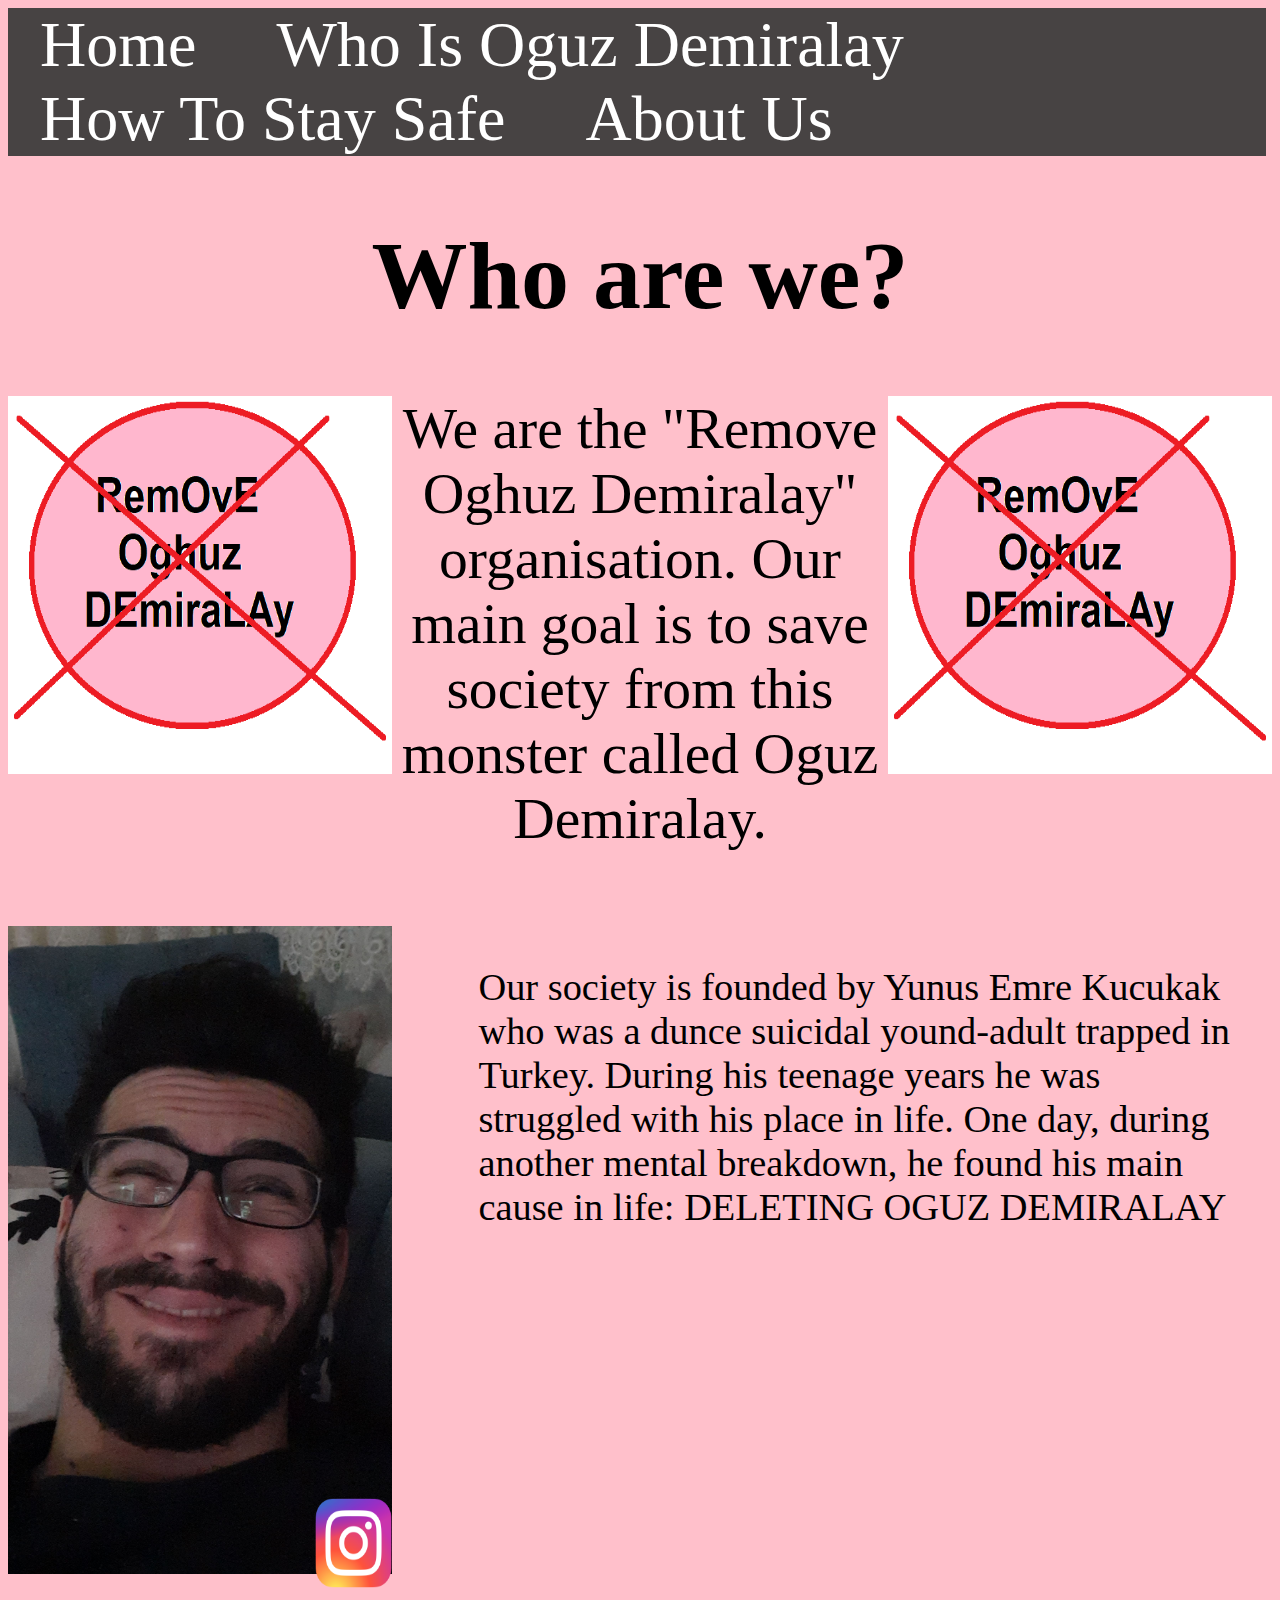
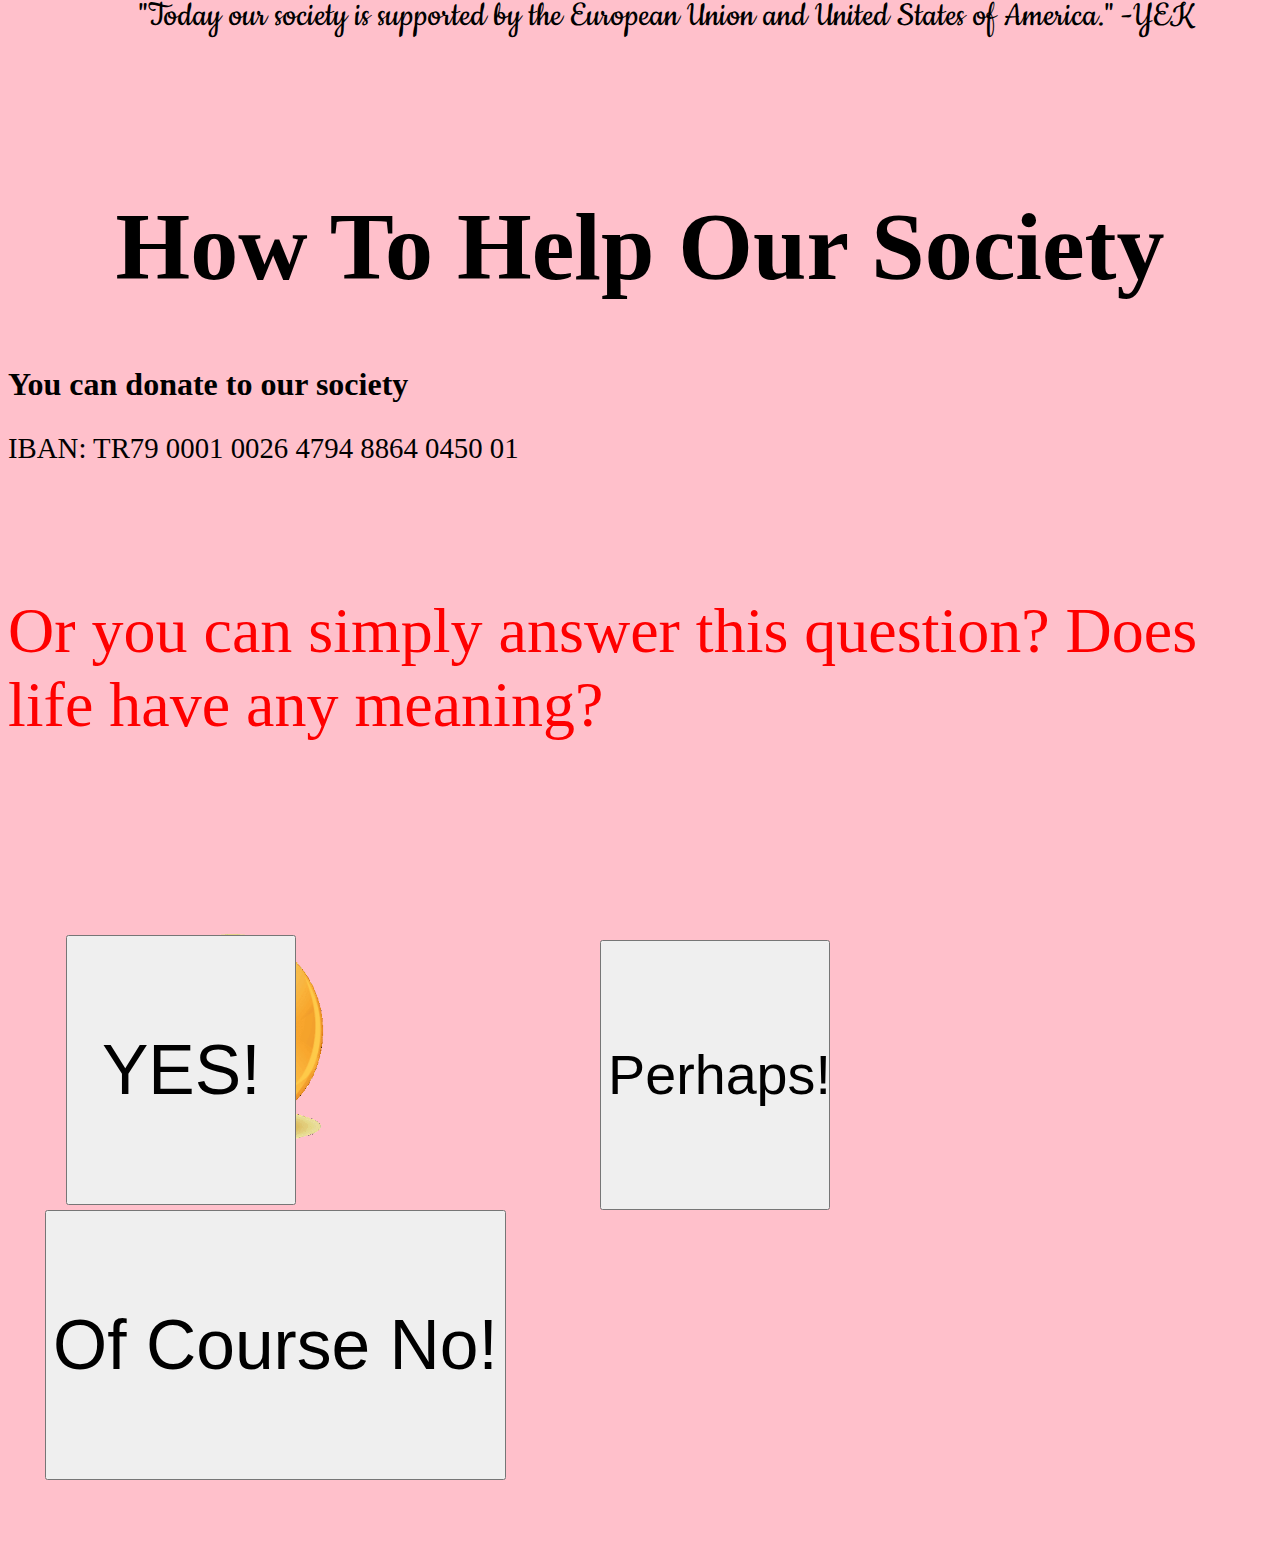
==== about.html @ 5b74ffd1 "all the files" ====
<!DOCTYPE html>
<html>

<head>
<link rel="stylesheet" href="styles.css" />
<meta charset= "utf-8">
<title> Delete Oguz Demiralay</title>
<link rel="preconnect" href="https://fonts.googleapis.com">
<link rel="preconnect" href="https://fonts.gstatic.com" crossorigin>
<link href="https://fonts.googleapis.com/css2?family=Cookie&display=swap" rel="stylesheet">
</head>

<body>
    <div class ="navbar">
        <span > <a id="home" href="index.html">Home</a></span>
        <span > <a id="who" href="who.html">Who Is Oguz Demiralay</a></span>
        <span > <a id="safe" href="safe.html">How To Stay Safe</a></span>
        <span > <a id="about" href="about.html">About Us</a> </span>
    </div>

<h1 class="heading">Who are we?</h1>

<img id="leftone" src="logo.png" alt="Logo of our society">
<img id="rightone" src="logo.png" alt="Logo of our society">
<p class="text" id="middle"> We are the "Remove Oghuz Demiralay" organisation. Our main goal is to save society from this monster called Oguz Demiralay.</p>
<br>
<p class="text" id="meme"> Our society is founded by Yunus Emre Kucukak who was a dunce suicidal yound-adult trapped in Turkey. During his teenage years he was struggled with his place in life. One day, during another mental breakdown, he found his main cause in life: DELETING OGUZ DEMIRALAY</p>
<img src="me.jpeg" id="mepic" alt="Founder">
<a href="https://www.instagram.com/yekucukak/"> <img id="instalogo" src="insta.png"> </a>
<p class="text" id="mysentence">"Today our society is supported by the European Union and United States of America." -YEK </p>
<h1 class="heading">How To Help Our Society</h1>
<h2 class="subheading">You can donate to our society</h2>
<p class="text" id="IBAN">IBAN: TR79 0001 0026 4794 8864 0450 01</p>
<br><br>
<p class="text" id="finalll"> Or you can simply answer this question? Does life have any meaning? </p> <br>
<div class="optionsss">
    <button id="YES" type="button" <span id="animated"> YES!</span> <span id="animatedno"> NO!</span></button>
    <img src="defno.gif" id="defnoo">
    <button id="perhaps" type="button" <span id="other"> Perhaps!</span> <span id="animatednope"> NOPE!</span></button>
    <img src="nono.png" id="noonoo">
    <button id="no" type="button" <span id="answer"> <a href="https://www.youtube.com/watch?v=LY3C5y5iBhM"><p id="linkkk">Of Course No!</p></p></a></span> </button>
</div>
<br><br><br><br>

</body>

</html>
---- styles.css ----
body{background-color: pink;}

.navbar{
    position: center;
    margin-bottom: 1em;
    margin-top: 0;
    margin-right: 0.1em;
    text-decoration: none;
    font-size: 4em;
    background-color:rgb(71, 67, 67);
}
.navbar :hover{
    background-color: tomato;
    transition-property: all;
    transition-duration: 0.6s;
    transition-timing-function: ease-in-out;
    transform: translateY(10px);
}

#firsthead{font-size: 2.4em;}

a{text-decoration: none;
    text-align:center;   
color: white;
display: inline-block;}
a:visited{color: white;}
a:active{color:red;}

span{
    margin-left: 0.5em;
    margin-right: 0.5em;
    border-left: 0.5em;
    border-right: 0.5em;
}

h1{text-align:center;
font-size: 6em;}

#homeimg{display: inline;
margin-left: 39vw;
margin-right: 30vw;
height: 72 em;
width: 84 em;
z-index:  -1;}

#ad1{float: left;
    position: relative;
width: 18vw;
height: 36vh;
z-index: 1;
top: -78vh}

#ad2{float: right;
    position: relative;
width: 24 vw;
height: 24vh;
z-index: 1;
top: -70vh;}


#ad3{float: left;
    position: relative;
    width: 18vw;
    height: 30vh;
top: -66vh;
z-index: -2;
clear: both;}

    
#dance{float: right;
    position: relative;
    width: 12 vw;
    height: 36vh;
top: -90vh;
clear: both;}

.subheading{font-size: 2em;}
h3{font-size: 2.4em;}

.table{background-color:rgb(71, 67, 67);
color: white;}

.thh{
    margin-left: 60px;
    margin-right: 60px;
    font-size: 1.2em;
}
.tdd{
    margin-left: 96px;
    margin-right: 30px;
    font-size: 1.2em;
}




#afghanistan{
position: relative;
top: 6em;
float:right;
height: 120vh;
width: 84vh;}

#info1{
position: relative;
top: 9em;
float: left;
font-size: 2em;
width: 114vh;}

#hobo{position: relative;
    top: -18em;
    height: 120vh;
    width: 120wh;
    float: left;}

#info2{position: relative;
text-align: left;
float: right;
margin-left: 18vh;
top: 6em;
font-size: 2.4em;
width: 90vh;}

#info3{position: relative;
float: right;
font-size: 1.8em;
top: -33.5vh;
width: 120vh;
margin-right: 2em;}


#sexoffender{
    position: relative;
    float: right;
    top: -90vh;
    margin-right: -60vw;
    height: 60vh;
    width: 102vh;
}


#scarymf{position: relative;
float: left;
margin-right: 180em;
top: -28em;
height: 120vh;
width: 80vh;}

#info4{
    float: left;
    width: 60vh;
    font-size: 2.4em;
    position: relative;
    top: -12em;
    margin-right: 90vw;
}
#lastinfo{
    position: relative;
    top: -14em;
    font-size: 6em;
    width: 90vh;
    float: right;
    text-align: center;
    margin-right: 1.5em;
}


.text{
    font-size: 1.8em;
}


#Slap{float:right;
    position: relative;
left: 0vw;
top: -84vw;
font-size: 1.5em;}
#Slap:hover{animation-name: wtf;
animation-duration: 12s;
background-color: red;
transition-duration: 12s;
transition-timing-function: linear;
}

#slaptext:hover{
    font-weight: bolder;
    transition-property: all;
    transition-duration: 12s;
    transition-timing-function: ease-in;
}

@keyframes wtf{
    0%{transform: translateX(18px);
    background-color: green;
    transition-property: all;
    transition-timing-function: linear;
}
    40%{transform: translateX(-18px);
    background-color: rgb(247, 148, 164);
    transition-property: all;
    transition-timing-function: linear;
}
    80%{transform: translate(36px,18px);
    background-color: red;
    transition-property: all;
    transition-timing-function: linear;
}
    100%{transform: translate(-36px,-18px);
    background-color: purple;
    transition-property: all;
    transition-timing-function: linear;}

}

#experience{
    padding-bottom: 4em;
    width: 30em;
    font-size: 1.2em;
    text-align: top;
}

#submitbutton{
    height: 1.8em;
    width: 4em;
    font-size: 1.8em;
}


#subheadingg{font-size: 3.6em;}

#METUjoke{font-size: 1.2em;}
#haha{color: red;}
#xp{font-size: 2em;}

.checks{font-size: 1.8em;}

#leftone{float: top;
float: left;
height: 42vh;
width: 30vw;}

#rightone{float: top;
float: right;
height: 42vh;
width: 30vw;}

#middle{text-align: center;
font-size: 3.6em;}

#mepic{height: 72vh;
width: 30vw;}

#meme{float: right;
width:60vw;
margin-right: 2vw;
font-size: 2.4em;}

#instalogo{height: 10vh;
width: 6vw;
margin-left: 24vw;
z-index: 1;
position: relative;
top:-5em;}

#mysentence{position: relative;
float: right;
;font-family: 'Cookie', cursive;
margin-right: 6vw;
top: -3em;
font-size: 2.4em;}

#finalll{color: red;
font-size: 4em;}

.optionsss{margin-left: 0.8em;
font-size: 2.9em;}


#animatedno{display: none;}
#YES{margin-right: 0.15em;
margin-left: 0.3em;
font-size: 1.5em;
height: 30vh;
width: 18vw;}
#YES:hover{visibility: hidden;}

#defnoo{position: relative;
left:-18vw;
top:8vh;
height: 30vh;
width: 30vh;
z-index: -1;}



#perhaps{margin-right: 0.15em;
font-size: 1.2em;
height:30vh;
width:18vw;}
#perhaps:hover{visibility: hidden;}
#animatednope{display: none}
#noonoo{position: relative;
left: -18vw;
top: 8vh;
height: 30vh;
width: 12vw;
z-index: -1;}

#linkkk{color:black;}
#no{font-size: 1.5em;
height:30vh;}
#no:hover{
    background-color: green;
    border-radius: 50%;
    transition-property: all;
    transition-duration: 1s;
    transition-timing-function: ease-in;
}
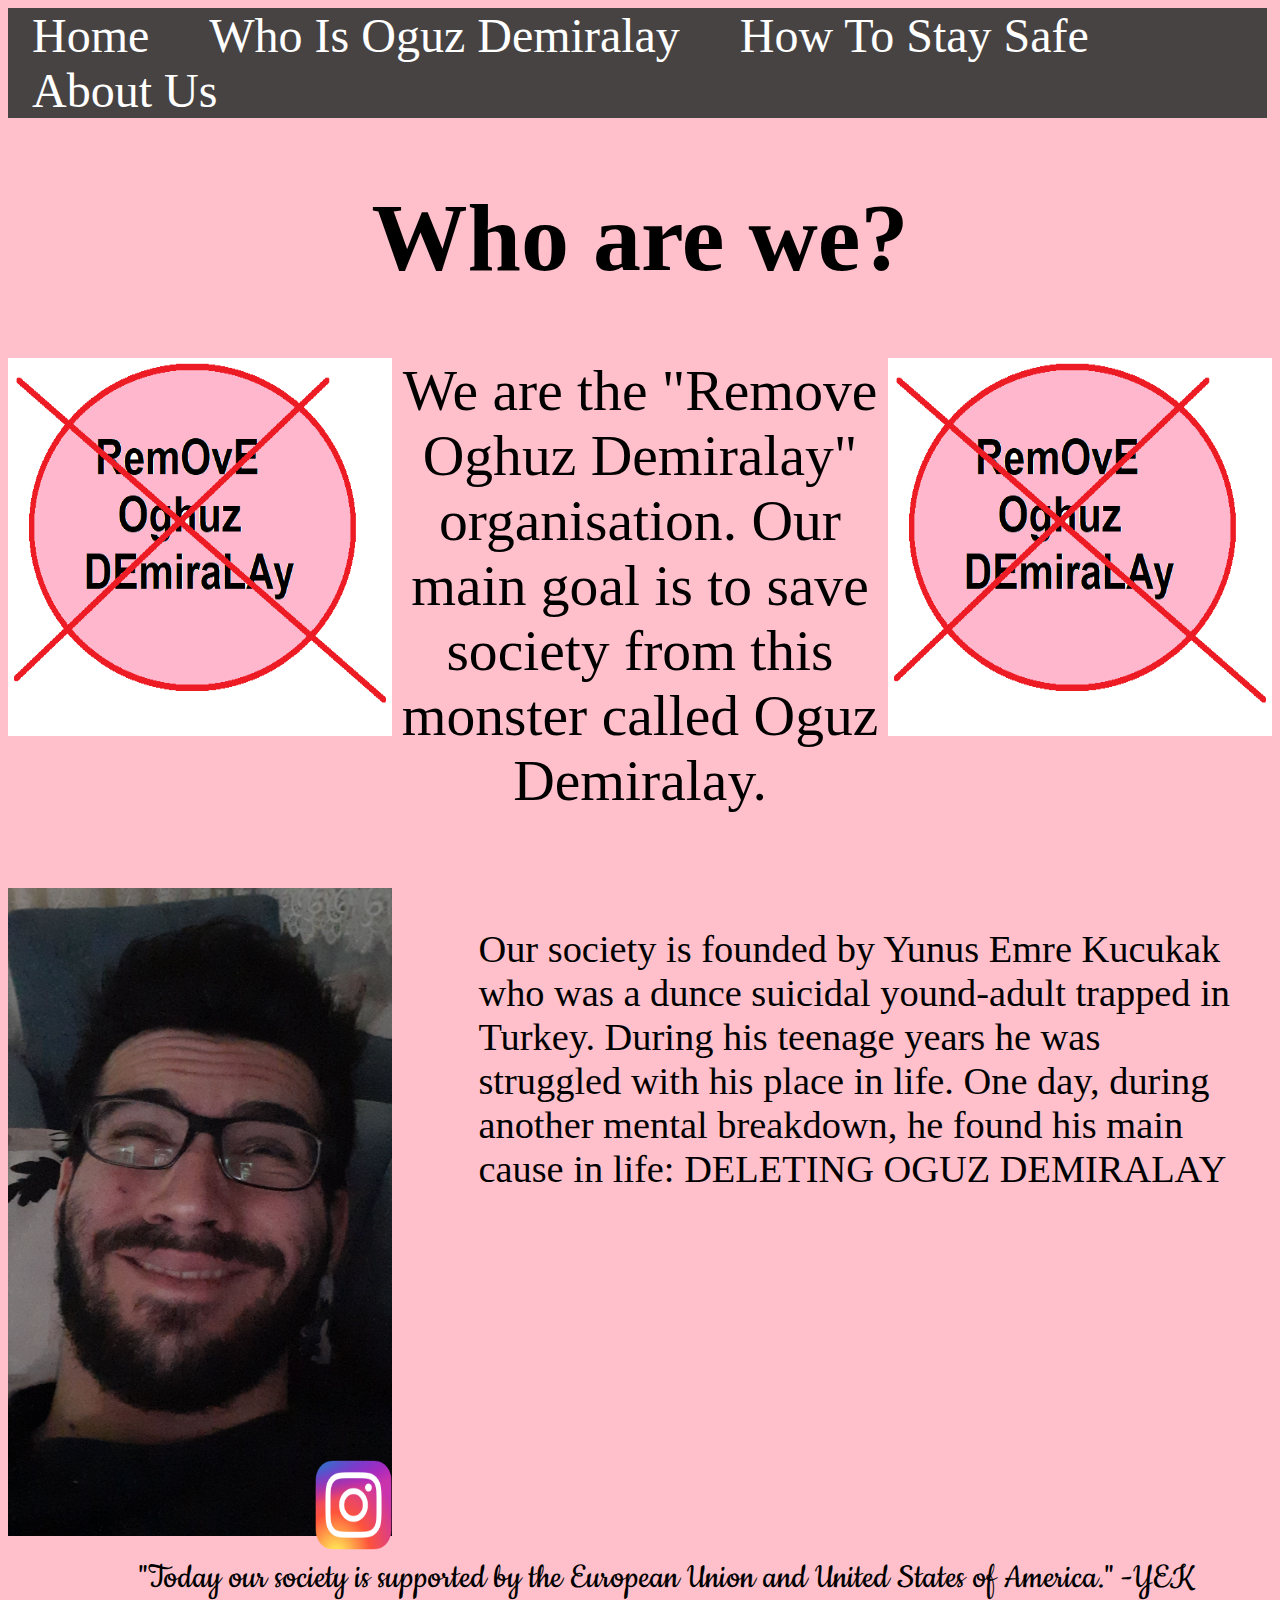
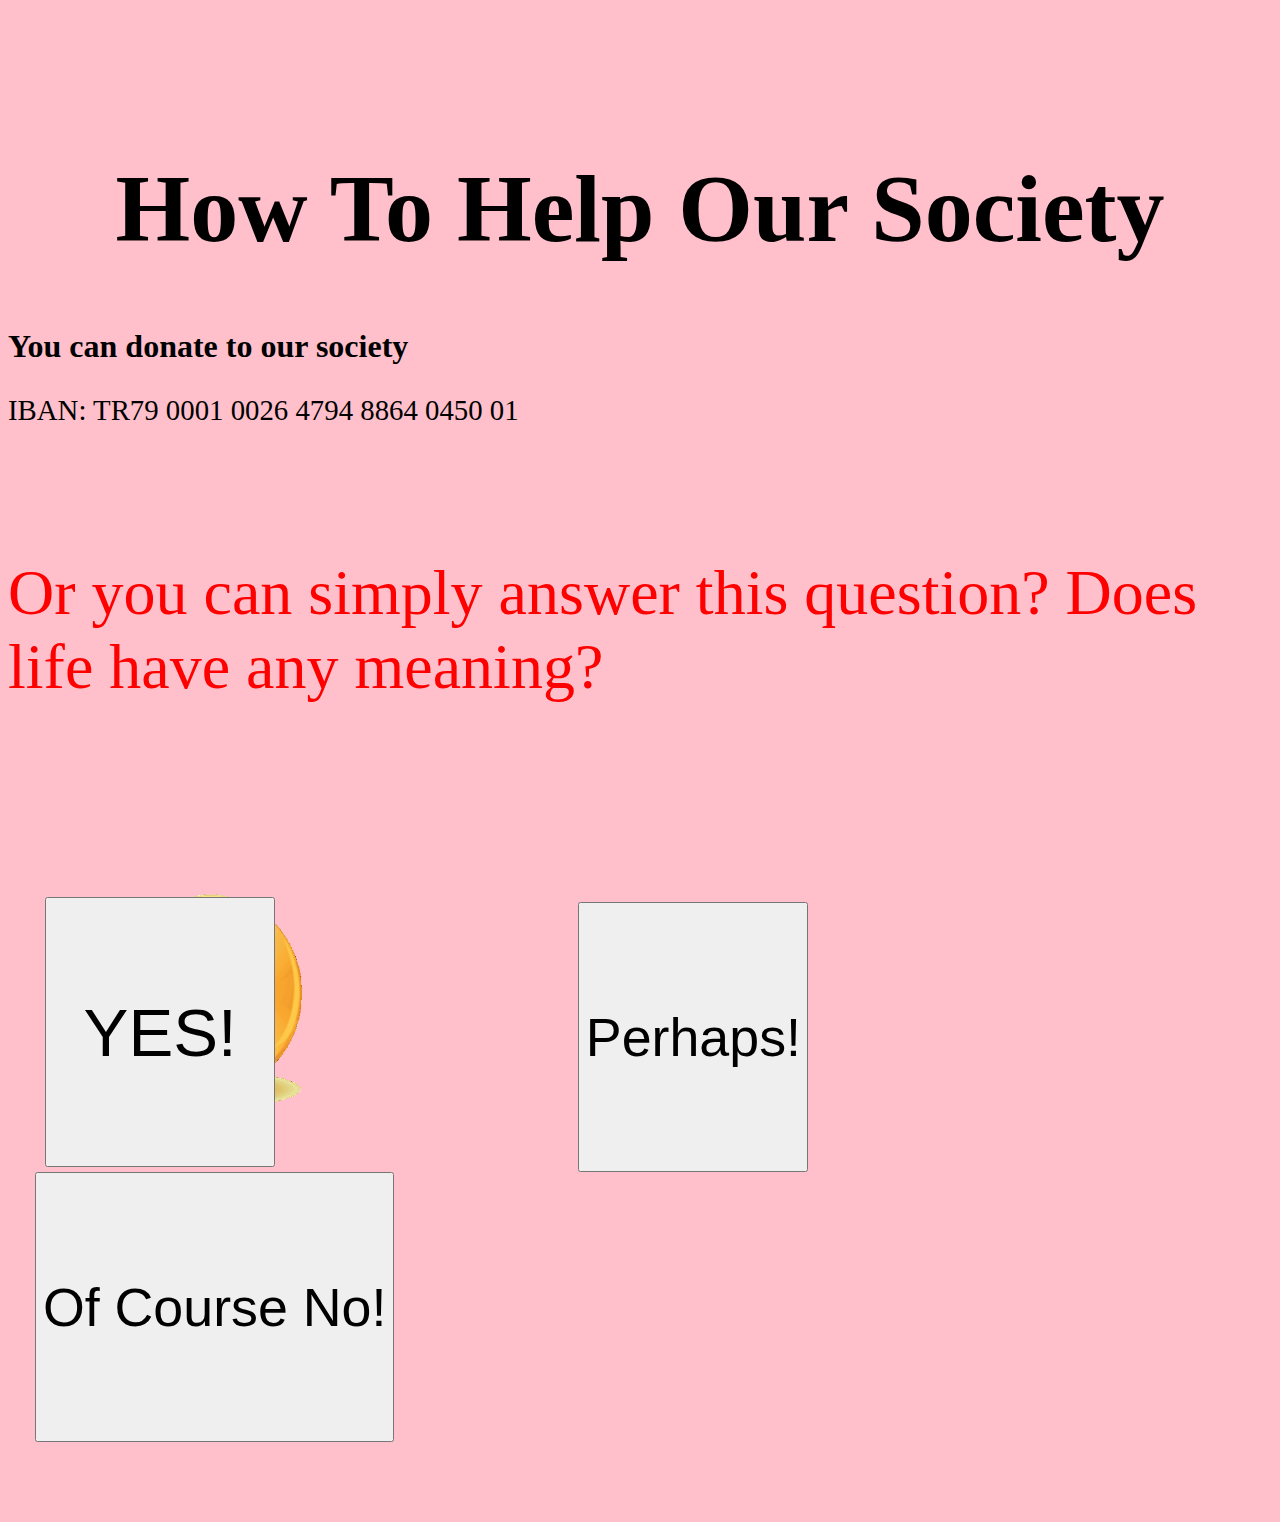
==== commit a886c2f9: "Update about.html" ====
--- a/about.html
+++ b/about.html
@@ -28,7 +28,7 @@
 <img src="me.jpeg" id="mepic" alt="Founder">
 <a href="https://www.instagram.com/yekucukak/"> <img id="instalogo" src="insta.png"> </a>
 <p class="text" id="mysentence">"Today our society is supported by the European Union and United States of America." -YEK </p>
-<h1 class="heading">How To Help Our Society</h1>
+<h1 class="heading" id="shit" >How To Help Our Society</h1>
 <h2 class="subheading">You can donate to our society</h2>
 <p class="text" id="IBAN">IBAN: TR79 0001 0026 4794 8864 0450 01</p>
 <br><br>
@@ -44,4 +44,4 @@
 
 </body>
 
-</html>+</html>
--- a/styles.css
+++ b/styles.css
@@ -6,7 +6,7 @@
     margin-top: 0;
     margin-right: 0.1em;
     text-decoration: none;
-    font-size: 4em;
+    font-size: 3em;
     background-color:rgb(71, 67, 67);
 }
 .navbar :hover{
@@ -117,7 +117,7 @@
 #info2{position: relative;
 text-align: left;
 float: right;
-margin-left: 18vh;
+margin-left: 28vh;
 top: 6em;
 font-size: 2.4em;
 width: 90vh;}
@@ -273,13 +273,13 @@
 #finalll{color: red;
 font-size: 4em;}
 
-.optionsss{margin-left: 0.8em;
-font-size: 2.9em;}
+.optionsss{margin-left: 0.6em;
+font-size: 2.8em;}
 
 
 #animatedno{display: none;}
 #YES{margin-right: 0.15em;
-margin-left: 0.3em;
+margin-left: 0.15em;
 font-size: 1.5em;
 height: 30vh;
 width: 18vw;}
@@ -294,21 +294,21 @@
 
 
 
-#perhaps{margin-right: 0.15em;
+#perhaps{margin-right: 0em;
 font-size: 1.2em;
 height:30vh;
 width:18vw;}
 #perhaps:hover{visibility: hidden;}
 #animatednope{display: none}
 #noonoo{position: relative;
-left: -18vw;
+left: -16vw;
 top: 8vh;
 height: 30vh;
 width: 12vw;
 z-index: -1;}
 
 #linkkk{color:black;}
-#no{font-size: 1.5em;
+#no{font-size: 1.2em;
 height:30vh;}
 #no:hover{
     background-color: green;
